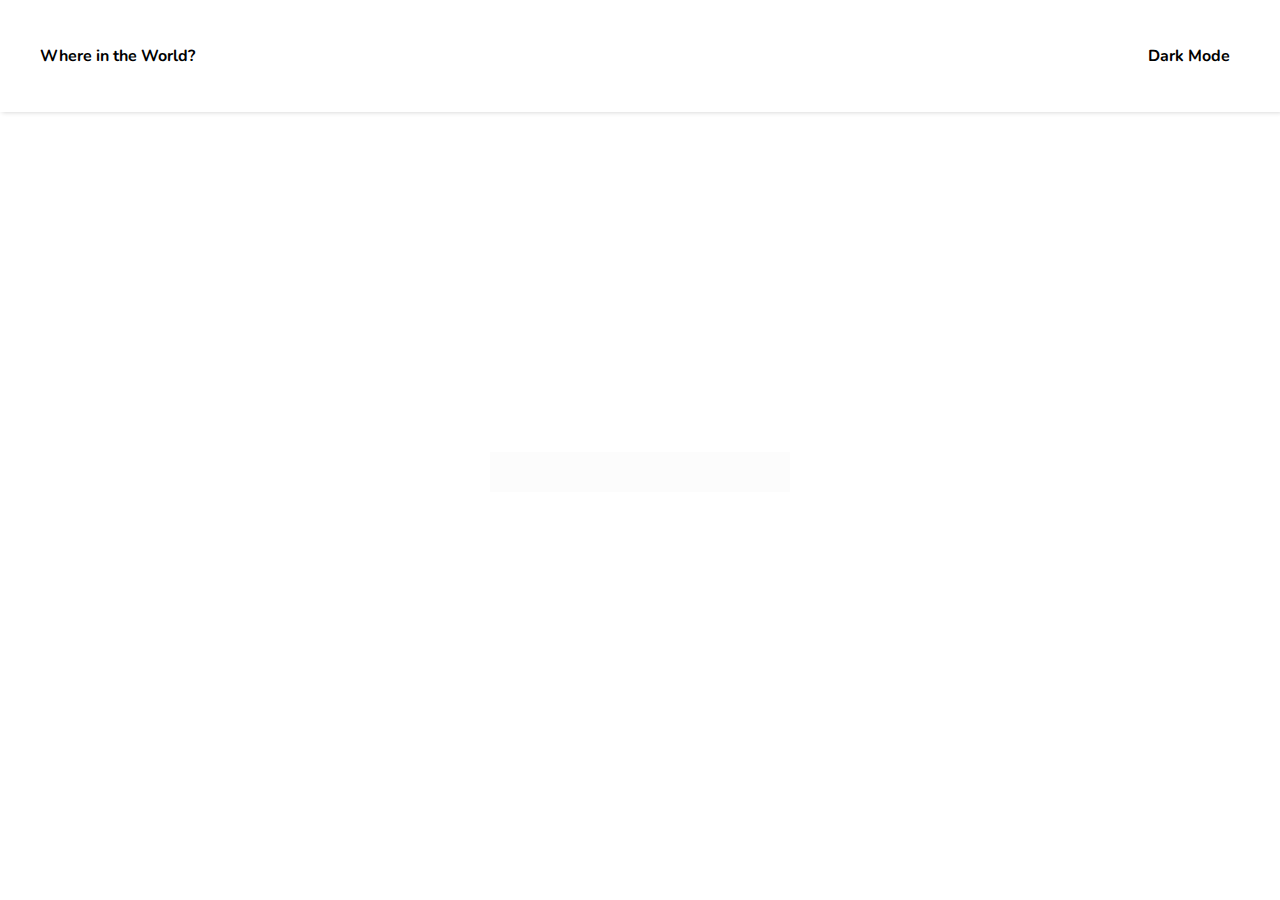
==== country.html @ 1792a8e5 "build the second page" ====
<!DOCTYPE html>
<html lang="en">

<head>
    <meta charset="UTF-8">
    <meta name="viewport" content="width=device-width, initial-scale=1.0">

    <link rel="preconnect" href="https://fonts.googleapis.com">
    <link rel="preconnect" href="https://fonts.gstatic.com" crossorigin>
    <link href="https://fonts.googleapis.com/css2?family=Nunito:ital,wght@0,200..1000;1,200..1000&display=swap"
        rel="stylesheet">
    <link rel="stylesheet" href="https://cdnjs.cloudflare.com/ajax/libs/font-awesome/6.5.2/css/all.min.css"
        integrity="sha512-SnH5WK+bZxgPHs44uWIX+LLJAJ9/2PkPKZ5QiAj6Ta86w+fsb2TkcmfRyVX3pBnMFcV7oQPJkl9QevSCWr3W6A=="
        crossorigin="anonymous" referrerpolicy="no-referrer" />
    <title>Country</title>
    <link rel="stylesheet" href="country.css">
</head>

<body>

    <header>
        <div class="header-content-wrapper">
            <p>Where in the World?</p>
            <p class="mode-button">
                <i class="fa-solid fa-moon"></i>
                <span>Dark Mode</span>
            </p>
        </div>
    </header>
    <main>
        <div class="container">
            <!-- <div class="card"> -->
            <!--     <div class="arrow"></div> -->
            <!--     <div class="image"> -->
            <!--         <img src="https://flagcdn.com/md.svg" alt=""> -->
            <!--     </div> -->
            <!--     <div class="left-top text-box"> -->
            <!--         <h1 class="name">India</h1> -->
            <!--         <p class="native-name"><b>Native name </b>: Bharat</p> -->
            <!--         <p class="population"><b>Population</b>: 1,38,00,482</p> -->
            <!--         <p class="region"><b>Region</b>: Asia</p> -->
            <!--         <p class="sub-region"><b>Sub-region </b>: Western europe</p> -->
            <!--         <p class="capital"><b>Capital </b>: Delhi</p> -->
            <!--     </div> -->
            <!--     <div class="right-bottom text-box"> -->
            <!--         <p class="to-level-dom"><b>Top Level Domain </b>: .in</p> -->
            <!--         <p class="currency"><b>Currency </b>: Rupee</p> -->
            <!--         <p class="languages"><b>Languages </b>: Hindi, English, Urdu</p> -->
            <!--     </div> -->
            <!--     <div class="borders"> -->
            <!--         <p><b>Border Countries :</b> </p> -->
            <!--         <div class="border-list"> -->
            <!--             <a href="#">Country</a> -->
            <!--             <a href="#">Country</a> -->
            <!--             <a href="#">Country</a> -->
            <!--         </div> -->
            <!--     </div> -->
            <!-- </div> -->
        </div>
    </main>

    <script src="country.js"></script>
</body>

</html>
---- country.css ----
* {
    margin: 0;
    padding: 0;
    box-sizing: border-box;
    font-family: "Nunito", sans-serif;
    font-optical-sizing: auto;
    font-style: normal;
}

header {
    font-weight: 700;
    font-size: 1rem;
    box-shadow: 2px 0px 5px rgba(0, 0, 0, 0.2);
}

.header-content-wrapper {
    margin-inline: auto;
    padding: 30px 20px;
    display: flex;
    align-items: center;
    justify-content: space-between;
    max-width: 1240px;
}


.mode-button {
    padding: 10px;
}

.mode-button:hover {
    cursor: pointer;
}

main {
    display: flex;
    align-items: center;
    justify-content: center;
    min-height: 80vh;
}

.container {
    width: 300px;
    margin-inline: auto;
    padding: 20px;
    background: rgba(0, 0, 0, 0.01);
}

img {
    width: 100%;
    border-radius: 5px;
    box-shadow: 2px 2px 5px rgba(0, 0, 0, 0.2);
}

.name {
    padding: 20px 0px 10px 0px;
}

.border-list a {
    text-decoration: none;
    color: inherit;
    padding: 5px 15px;
    display: inline-block;
    box-shadow: 0px 0px 5px rgba(0, 0, 0, 0.2);
    margin: 5px;
}

p {
    line-height: 32px;
}

.text-box {
    padding-block: 20px;
}

.dark-primary {
    background: #2b3743;
    color: white;
}

.dark-secondary {
    background: #202d36;
    color: white;
}

.hide {
    display: none;
}
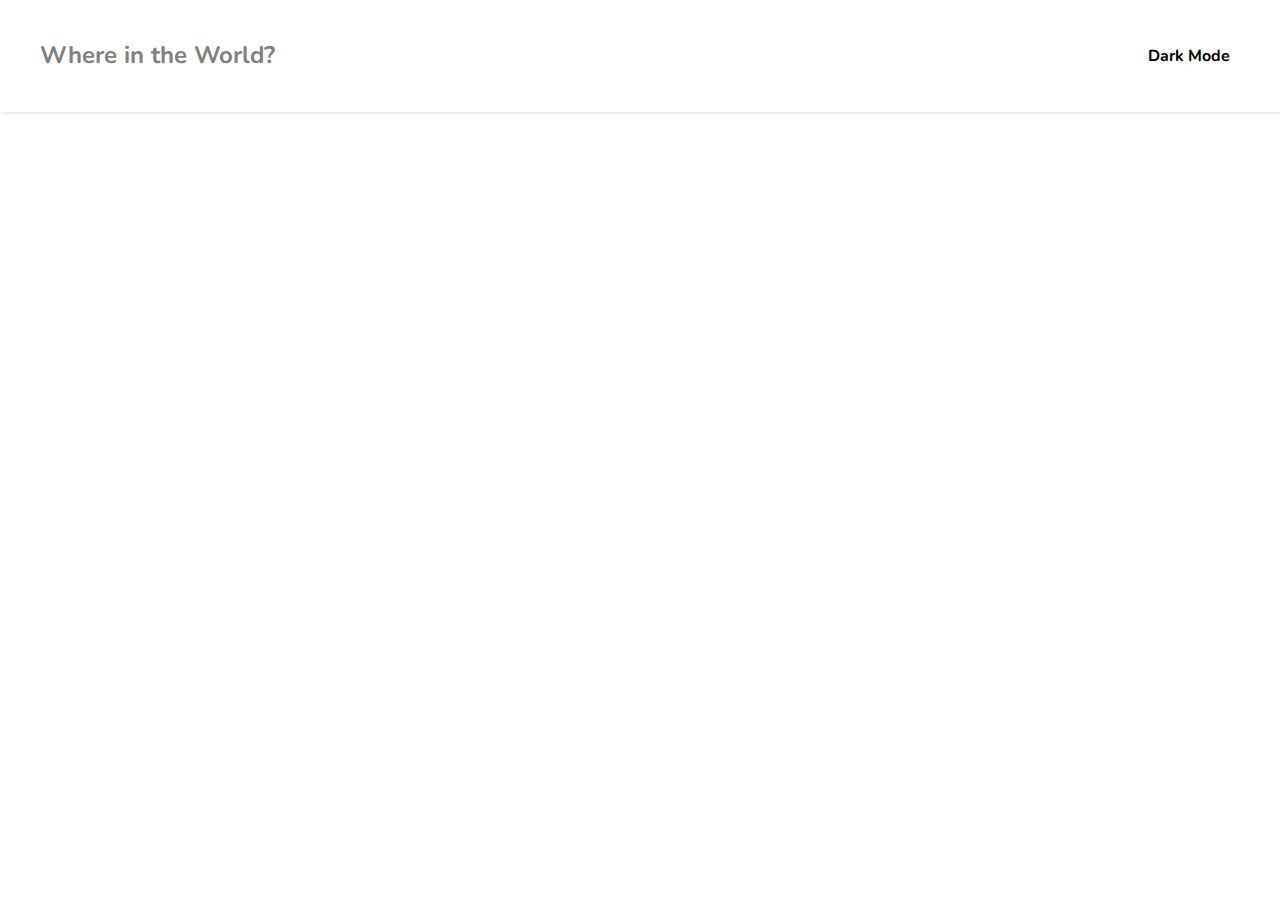
==== commit 42d7e250: "Completed" ====
--- a/country.html
+++ b/country.html
@@ -20,43 +20,44 @@
 
     <header>
         <div class="header-content-wrapper">
-            <p>Where in the World?</p>
+            <p><a href="/index.html">Where in the World?</a></p>
             <p class="mode-button">
                 <i class="fa-solid fa-moon"></i>
                 <span>Dark Mode</span>
             </p>
         </div>
     </header>
+    <div class="arrow"></div>
     <main>
         <div class="container">
-            <!-- <div class="card"> -->
-            <!--     <div class="arrow"></div> -->
-            <!--     <div class="image"> -->
-            <!--         <img src="https://flagcdn.com/md.svg" alt=""> -->
-            <!--     </div> -->
-            <!--     <div class="left-top text-box"> -->
-            <!--         <h1 class="name">India</h1> -->
-            <!--         <p class="native-name"><b>Native name </b>: Bharat</p> -->
-            <!--         <p class="population"><b>Population</b>: 1,38,00,482</p> -->
-            <!--         <p class="region"><b>Region</b>: Asia</p> -->
-            <!--         <p class="sub-region"><b>Sub-region </b>: Western europe</p> -->
-            <!--         <p class="capital"><b>Capital </b>: Delhi</p> -->
-            <!--     </div> -->
-            <!--     <div class="right-bottom text-box"> -->
-            <!--         <p class="to-level-dom"><b>Top Level Domain </b>: .in</p> -->
-            <!--         <p class="currency"><b>Currency </b>: Rupee</p> -->
-            <!--         <p class="languages"><b>Languages </b>: Hindi, English, Urdu</p> -->
-            <!--     </div> -->
-            <!--     <div class="borders"> -->
-            <!--         <p><b>Border Countries :</b> </p> -->
-            <!--         <div class="border-list"> -->
-            <!--             <a href="#">Country</a> -->
-            <!--             <a href="#">Country</a> -->
-            <!--             <a href="#">Country</a> -->
-            <!--         </div> -->
-            <!--     </div> -->
-            <!-- </div> -->
-        </div>
+            <div class="card">
+                <i class="fa-solid fa-arrow-rotate-left"></i>
+                <!--     <div class="image"> -->
+                <!--         <img src="https://flagcdn.com/md.svg" alt=""> -->
+                <!--     </div> -->
+                <!--     <div class="left-top text-box"> -->
+                <!--         <h1 class="name">India</h1> -->
+                <!--         <p class="native-name"><b>Native name </b>: Bharat</p> -->
+                <!--         <p class="population"><b>Population</b>: 1,38,00,482</p> -->
+                <!--         <p class="region"><b>Region</b>: Asia</p> -->
+                <!--         <p class="sub-region"><b>Sub-region </b>: Western europe</p> -->
+                <!--         <p class="capital"><b>Capital </b>: Delhi</p> -->
+                <!--     </div> -->
+                <!--     <div class="right-bottom text-box"> -->
+                <!--         <p class="to-level-dom"><b>Top Level Domain </b>: .in</p> -->
+                <!--         <p class="currency"><b>Currency </b>: Rupee</p> -->
+                <!--         <p class="languages"><b>Languages </b>: Hindi, English, Urdu</p> -->
+                <!--     </div> -->
+                <!--     <div class="borders"> -->
+                <!--         <p><b>Border Countries :</b> </p> -->
+                <!--         <div class="border-list"> -->
+                <!--             <a href="#">Country</a> -->
+                <!--             <a href="#">Country</a> -->
+                <!--             <a href="#">Country</a> -->
+                <!--         </div> -->
+                <!--     </div> -->
+                <!-- </div> -->
+            </div>
     </main>
 
     <script src="country.js"></script>
--- a/country.css
+++ b/country.css
@@ -22,12 +22,30 @@
     max-width: 1240px;
 }
 
+p a {
+    text-decoration: none;
+    font-size: 24px;
+    color: #808080;
+}
 
 .mode-button {
     padding: 10px;
 }
 
 .mode-button:hover {
+    cursor: pointer;
+}
+
+.container i {
+    font-size: 32px;
+    position: absolute;
+    color: grey;
+    bottom: 40px;
+    right: 0;
+
+}
+
+.container i:hover {
     cursor: pointer;
 }
 
@@ -39,10 +57,11 @@
 }
 
 .container {
+    position: relative;
     width: 300px;
     margin-inline: auto;
     padding: 20px;
-    background: rgba(0, 0, 0, 0.01);
+    /* background: rgba(0, 0, 0, 0.01); */
 }
 
 img {
@@ -85,3 +104,43 @@
 .hide {
     display: none;
 }
+
+@media (min-width:800px) {
+    .container {
+        width: 80%;
+    }
+
+    .card {
+        display: grid;
+        grid-template-areas:
+            ' image left right'
+            ' image border border'
+        ;
+    }
+
+    p {
+        line-height: 32px;
+    }
+
+    .image {
+        width: 80%;
+        display: flex;
+        justify-content: center;
+        align-items: center;
+        grid-area: image;
+    }
+
+    .left-top {
+        grid-area: left;
+    }
+
+    .right-bottom {
+        grid-area: right;
+        padding: 48px 20px;
+        margin-top: 45px;
+    }
+
+    .borders {
+        grid-area: border;
+    }
+}
